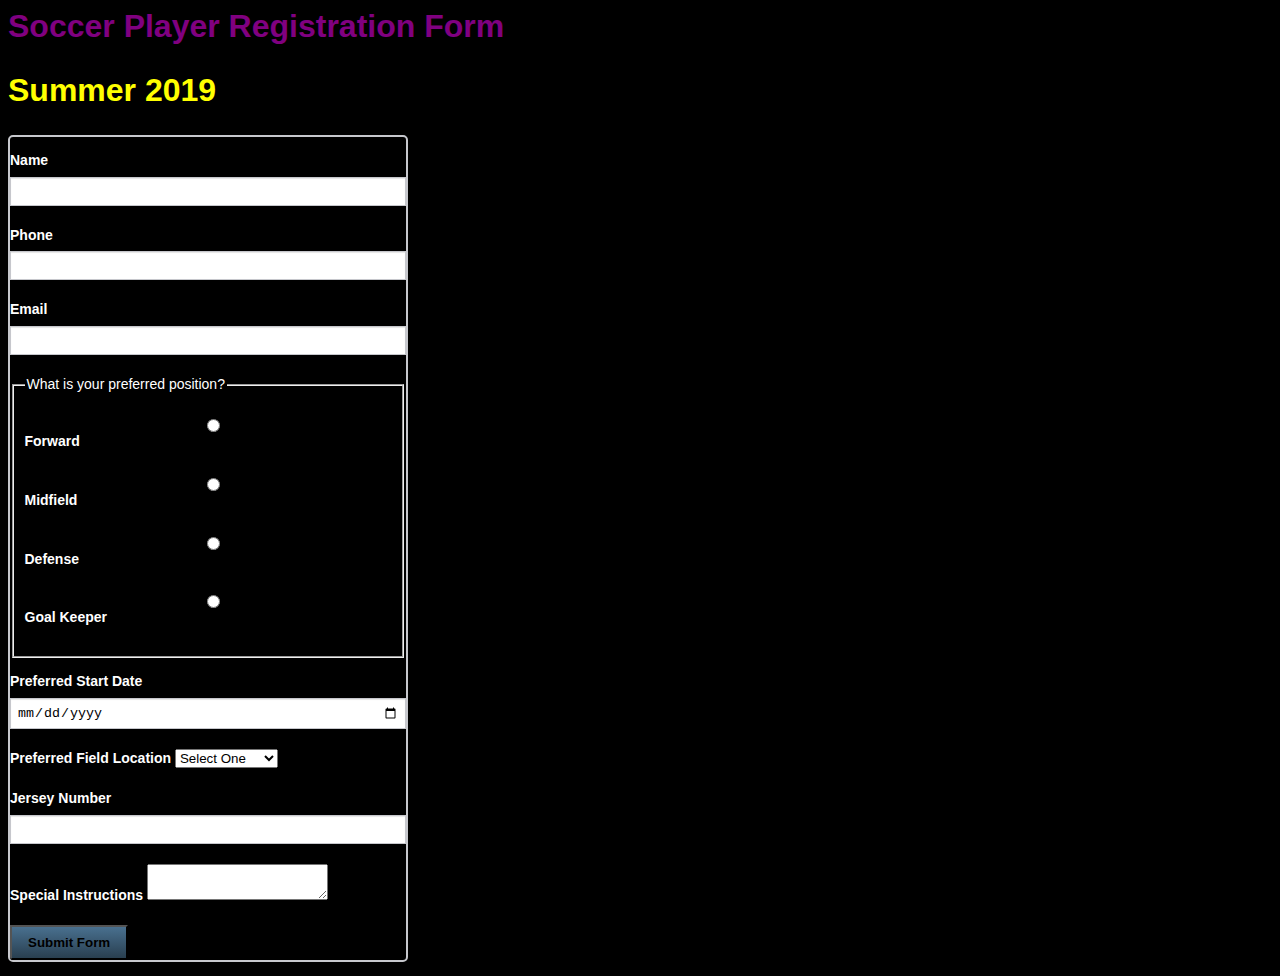
==== form_nostyle.html @ 1b50b621 "Assignment Week 2" ====
<html>
<head>
	<title>Sign Up Form</title>
	<meta name="viewport" content="width=device-width, initial-scale=1.0">

	<link rel="stylesheet" href="form_style.css">

</head>

<body>

	<h1>Soccer Player Registration Form</h1>
	<h2>Summer 2019</h2>
		<form>

			<p class = "required">
			<label><b>Name</b>
			<input type="text" name="customer_name" required>
			</label> 
			</p>

			<p class = "required">
			<label><b>Phone</b>
			<input type="tel" name="phone_number" required>
			</label>
			</p>

			<p class = "required">
			<label><b>Email</b>
			<input type="email" name="email_address" required>
			</label>
			</p>

			<fieldset>
			<legend alt title = "optional">What is your preferred position?</legend>
			<p><label> <input type="radio" name="position" required value="F"> Forward </label></p>
			<p><label> <input type="radio" name="position" required value="M"> Midfield </label></p>
			<p><label> <input type="radio" name="position" required value="D"> Defense </label></p>
			<p><label> <input type="radio" name="position" required value="GK"> Goal Keeper</label></p>
			</fieldset>

			<p>
			<label alt title = "optional">Preferred Start Date
			<input type="date" name="pickup_time">
			</label>
			</p>
				
			<p alt title = "optional">
			<label>Preferred Field Location
			<select id="pickup_place" name="pickup_place">
			<option value="" selected="selected">Select One</option>
			<option value="NL" >North London</option>
			<option value="Byron" >Byron</option>
			<option value="CW" >Citywide</option>
			</select>
			</label> 
			</p>

			<p alt title = "optional">
			<label>Jersey Number
			<input type="text" name="jersey_number"> <!--required list="numbers"-->
			</label>

			<datalist id="numbers">
				<option value="GK">
				<option value="02">
				<option value="03">
				<option value="04">
				<option value="05">
				<option value="06">
				<option value="07">
				<option value="08">
				<option value="09">
				<option value="10">
				<option value="11">
			</datalist>
			</p>

			<p alt title = "optional">
			<label>Special Instructions
			<textarea name="comments" maxlength="500"></textarea>
			</label>
			</p>

			<p><button>Submit Form</button></p>

		</form>
	</body>
</html>
---- form_style.css ----
body {
	background-color: black; /*background color - black */
	
}
h1 {
	color: purple; /* header font-color is purple*/
	font-size: 2.0em;
	font-family: "Calibri", arial, sans-serif; /*font and size */
}
h2 {
	color: yellow; /* header font-color is purple*/
	font-size: 2.0em ;
	font-family: "Calibri", arial, sans-serif; /*font and size */
}
p,legend {
	color: white; /* paragraph and legend colour to white*/
}

*,
*:before,
*:after {
box-sizing: border-box;
}

form {
border: 2px solid #c6c7cc;
border-radius: 5px;
font: 14px/1.4 "Helvetica Neue", Helvetica, Arial, sans-serif;
overflow: hidden;
width: 400px;
}

label {
display: block;
font-weight: bold;
margin-bottom: 20px;
}

input {
background: #fff;
border: 1px solid #c6c7cc;
box-shadow: inset 0 1px 1px rgba(0, 0, 0, .1);
padding: 6px;
margin-top: 6px;
width: 100%;
}

button {
background: linear-gradient(#49708f, #293f50);
border: 2;
cursor: pointer;
font-weight: bold;
float: left;
padding: 8px 16px;
}

@media screen and (max-width: 480px) {
}
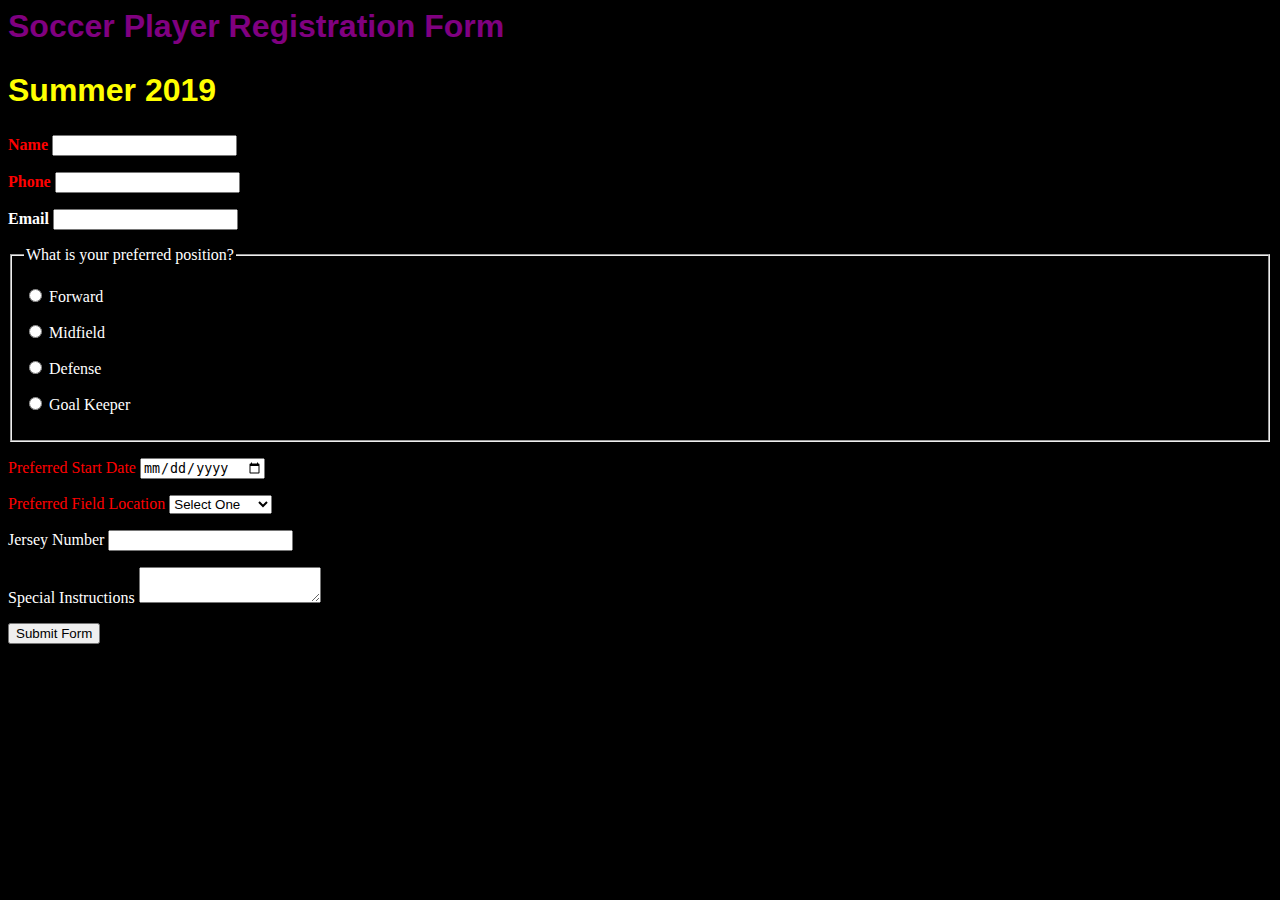
==== commit 50d90363: "Changes for Week 3" ====
--- a/form_nostyle.html
+++ b/form_nostyle.html
@@ -12,7 +12,7 @@
 	<h1>Soccer Player Registration Form</h1>
 	<h2>Summer 2019</h2>
 		<form>
-
+<div>
 			<p class = "required">
 			<label><b>Name</b>
 			<input type="text" name="customer_name" required>
@@ -24,12 +24,13 @@
 			<input type="tel" name="phone_number" required>
 			</label>
 			</p>
-
+</div>
 			<p class = "required">
 			<label><b>Email</b>
 			<input type="email" name="email_address" required>
 			</label>
 			</p>
+
 
 			<fieldset>
 			<legend alt title = "optional">What is your preferred position?</legend>
@@ -38,7 +39,7 @@
 			<p><label> <input type="radio" name="position" required value="D"> Defense </label></p>
 			<p><label> <input type="radio" name="position" required value="GK"> Goal Keeper</label></p>
 			</fieldset>
-
+<div>
 			<p>
 			<label alt title = "optional">Preferred Start Date
 			<input type="date" name="pickup_time">
@@ -55,6 +56,7 @@
 			</select>
 			</label> 
 			</p>
+</div>			
 
 			<p alt title = "optional">
 			<label>Jersey Number
--- a/form_style.css
+++ b/form_style.css
@@ -15,7 +15,10 @@
 p,legend {
 	color: white; /* paragraph and legend colour to white*/
 }
-
+div > p { 
+	color: red; /* descendent/child selector 1*/
+}
+@media screen and (max-width: 480px) {
 *,
 *:before,
 *:after {
@@ -54,7 +57,6 @@
 padding: 8px 16px;
 }
 
-@media screen and (max-width: 480px) {
 }
 
-	+	
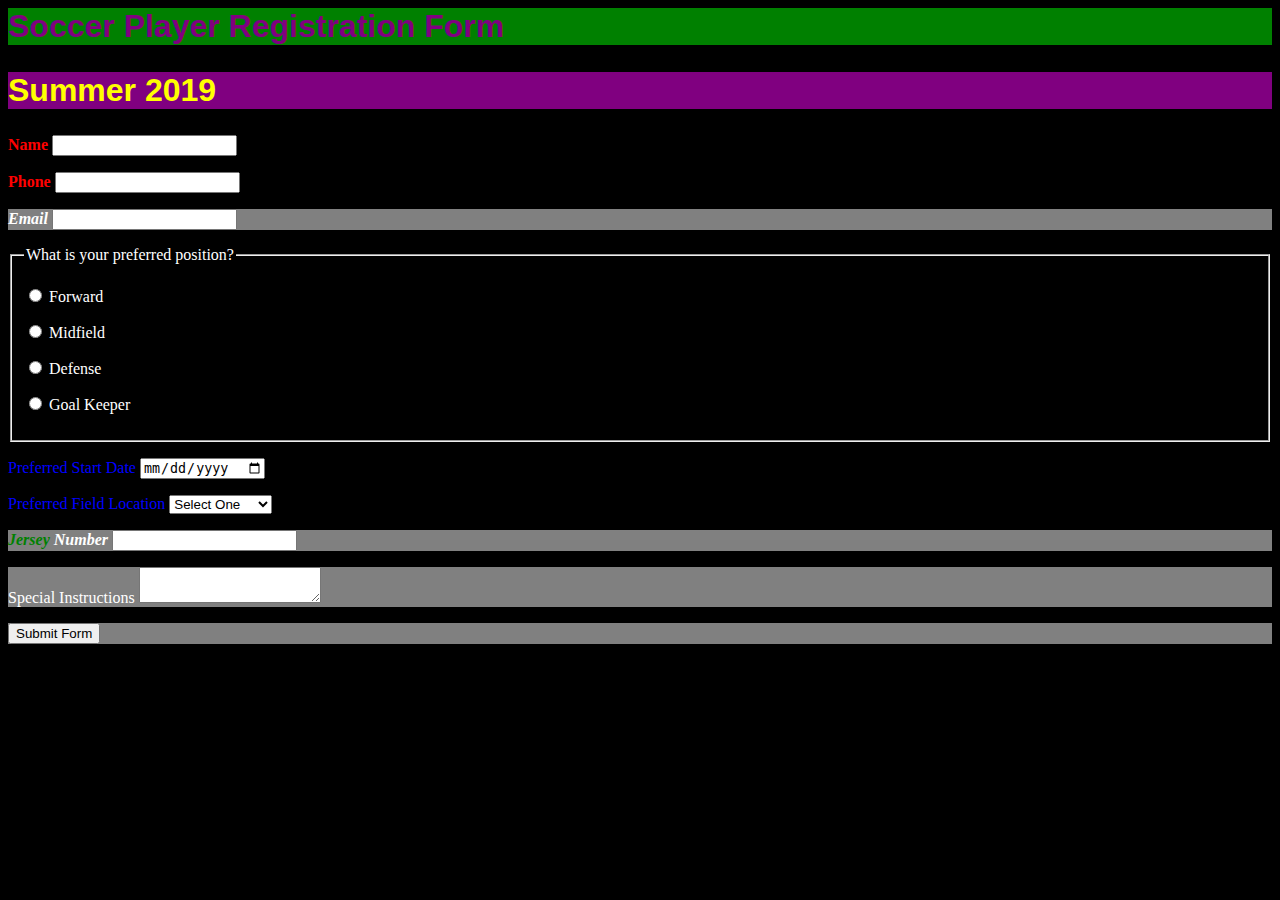
==== commit 9ba15032: "Final Changes to Week 3" ====
--- a/form_nostyle.html
+++ b/form_nostyle.html
@@ -12,6 +12,7 @@
 	<h1>Soccer Player Registration Form</h1>
 	<h2>Summer 2019</h2>
 		<form>
+		
 <div>
 			<p class = "required">
 			<label><b>Name</b>
@@ -39,7 +40,7 @@
 			<p><label> <input type="radio" name="position" required value="D"> Defense </label></p>
 			<p><label> <input type="radio" name="position" required value="GK"> Goal Keeper</label></p>
 			</fieldset>
-<div>
+<div class= "optional">
 			<p>
 			<label alt title = "optional">Preferred Start Date
 			<input type="date" name="pickup_time">
@@ -59,7 +60,7 @@
 </div>			
 
 			<p alt title = "optional">
-			<label>Jersey Number
+			<label><span class = "green"><b>Jersey</span> Number</b>
 			<input type="text" name="jersey_number"> <!--required list="numbers"-->
 			</label>
 
--- a/form_style.css
+++ b/form_style.css
@@ -15,9 +15,28 @@
 p,legend {
 	color: white; /* paragraph and legend colour to white*/
 }
+body h1 {
+	background-color: green; /* descendent #1 changes the h1 to green */
+}
+body h2 {
+	background-color: purple; /* descendent #2 changes the h2 to green */
+}
 div > p { 
-	color: red; /* descendent/child selector 1*/
+	color: red; /* child selector 1 turns all the paragraph in the div to red*/
 }
+.green {
+	color: green;
+}
+div.optional > p { /* child selector 2 turns all the paragraphs in the div to blue*/
+	color: blue;
+}
+div ~ p {
+	background-color: grey; /* Sibling Selector changes the selectors after div */
+}
+div + p {
+	font-style: italic; /*Adjacent Sibling Selector changes the font AFTER the div */
+}
+
 @media screen and (max-width: 480px) {
 *,
 *:before,
